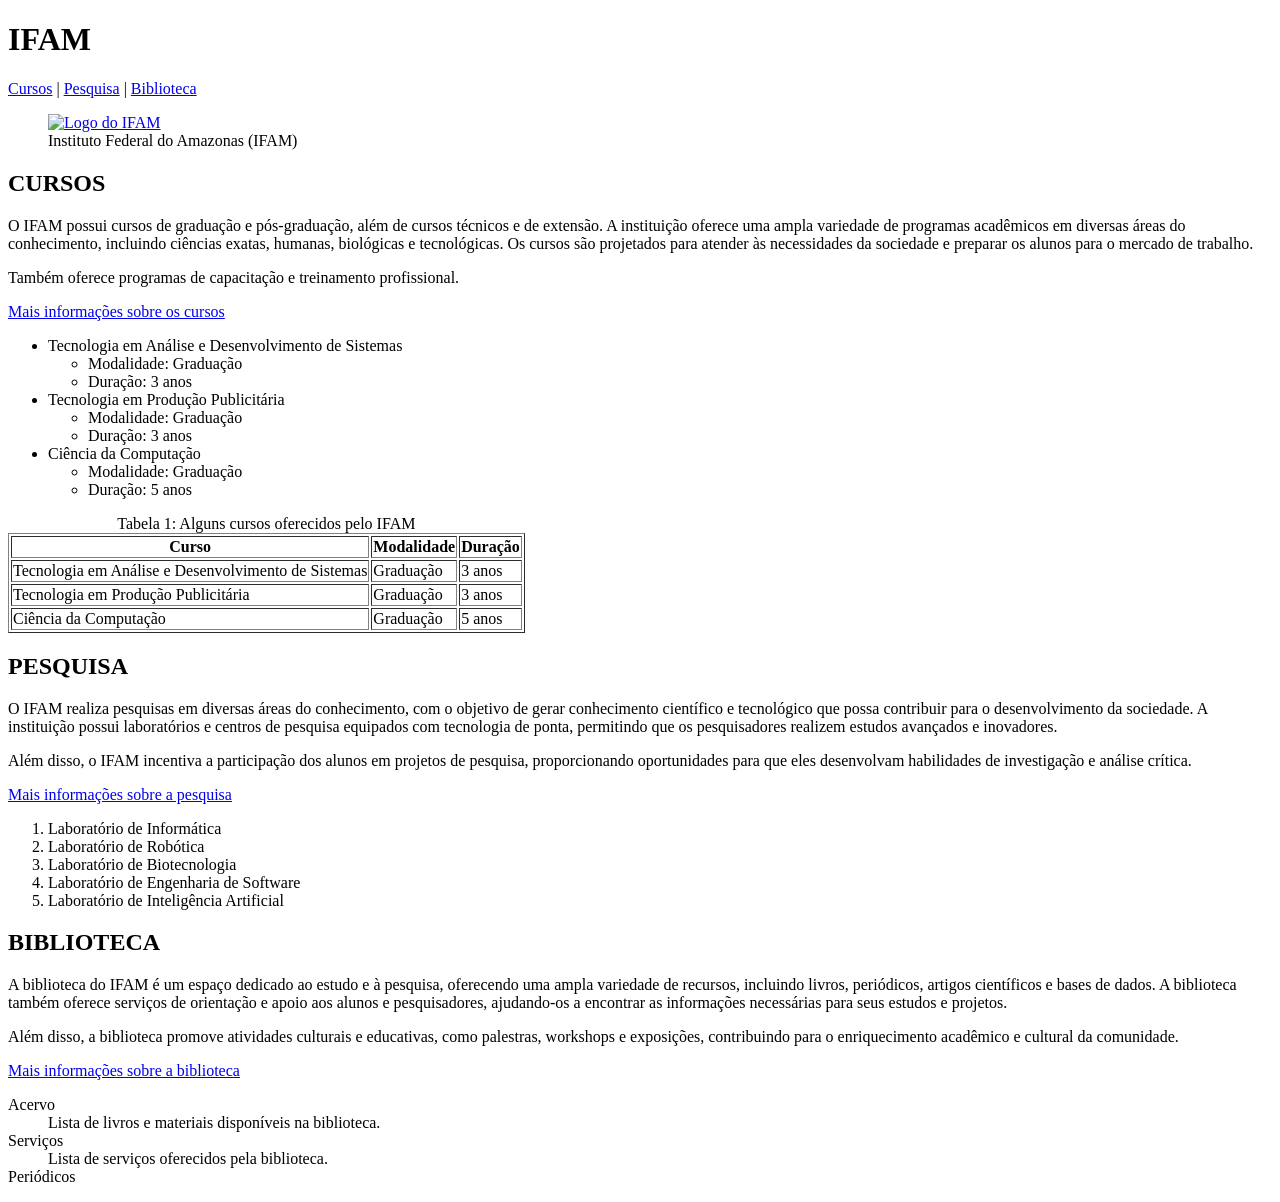
==== index.html @ e8f007ef "Codigo inicial" ====
<!DOCTYPE html>
<html lang="pt-BR">
    <head>
        <meta charset="UTF-8">
        <meta name="viewport" content="width=device-width, initial-scale=1.0">
        <title>IFAM</title>
    </head>
    <body>
        <h1>IFAM</h1>
        
        <a href="#cursos">Cursos</a> |
        <a href="#pesquisa">Pesquisa</a> |
        <a href="#biblioteca">Biblioteca</a>

        <!-- Incluir depois uma imagem do IFAM.     -->
        <figure>
            <a href="https://www.ifam.edu.br" target="_blank">
                <img src="imagens/ifam.png" alt="Logo do IFAM" width="300">
            </a>
            <figcaption>Instituto Federal do Amazonas (IFAM)</figcaption>
        </figure>
        <h2 id="cursos">CURSOS</h2>
            <p>O IFAM possui cursos de graduação e pós-graduação, além de cursos técnicos e de extensão. A instituição oferece uma ampla variedade de programas acadêmicos em diversas áreas do conhecimento, incluindo ciências exatas, humanas, biológicas e tecnológicas. Os cursos são projetados para atender às necessidades da sociedade e preparar os alunos para o mercado de trabalho.</p>
            <p>Também oferece programas de capacitação e treinamento profissional.</p>
            <!-- anchor -->
            <p><a href="cursos.html">Mais informações sobre os cursos</a></p>

            <ul>
                <li>Tecnologia em Análise e Desenvolvimento de Sistemas</li>
                    <ul>
                        <li>Modalidade: Graduação</li>
                        <li>Duração: 3 anos</li>
                    </ul>
                <li>Tecnologia em Produção Publicitária</li>
                <ul>
                        <li>Modalidade: Graduação</li>
                        <li>Duração: 3 anos</li>
                    </ul>
                <li>Ciência da Computação</li>
                <ul>
                        <li>Modalidade: Graduação</li>
                        <li>Duração: 5 anos</li>
                    </ul>
            </ul>

            <table border="1">
                <caption>Tabela 1: Alguns cursos oferecidos pelo IFAM</caption>
                <thead>
                    <tr>
                        <th>Curso</th>
                        <th>Modalidade</th>
                        <th>Duração</th>
                    </tr>
                </thead>
                <tbody>
                    <tr>
                        <td>Tecnologia em Análise e Desenvolvimento de Sistemas</td>
                        <td>Graduação</td>
                        <td>3 anos</td>
                        <!-- Colocar um link para a página do Curso. Na página do curso,
                         mostrar as informações: Objetivo, Público-alvo,
                          Disciplina (Tabela com nome e carga horária) - somente 3 disciplinas.  -->
                    </tr>
                    <tr>
                        <td>Tecnologia em Produção Publicitária</td>
                        <td>Graduação</td>
                        <td>3 anos</td>
                    <tr>
                        <td>Ciência da Computação</td>
                        <td>Graduação</td>
                        <td>5 anos</td>
                    </tr>
                <tbody>                    
            </table>

        <h2 id="pesquisa">PESQUISA</h2>
            <p>O IFAM realiza pesquisas em diversas áreas do conhecimento, com o objetivo de gerar conhecimento científico e tecnológico que possa contribuir para o desenvolvimento da sociedade. A instituição possui laboratórios e centros de pesquisa equipados com tecnologia de ponta, permitindo que os pesquisadores realizem estudos avançados e inovadores.</p>
            <p>Além disso, o IFAM incentiva a participação dos alunos em projetos de pesquisa, proporcionando oportunidades para que eles desenvolvam habilidades de investigação e análise crítica.</p>
            <a href="pesquisa.html">Mais informações sobre a pesquisa</a>

            <ol>
                <li>Laboratório de Informática</li>
                <li>Laboratório de Robótica</li>
                <li>Laboratório de Biotecnologia</li>
                <li>Laboratório de Engenharia de Software</li>
                <li>Laboratório de Inteligência Artificial</li>
            </ol>

           

        <h2 id="biblioteca">BIBLIOTECA</h2>
            <p>A biblioteca do IFAM é um espaço dedicado ao estudo e à pesquisa, oferecendo uma ampla variedade de recursos, incluindo livros, periódicos, artigos científicos e bases de dados. A biblioteca também oferece serviços de orientação e apoio aos alunos e pesquisadores, ajudando-os a encontrar as informações necessárias para seus estudos e projetos.</p>
            <p>Além disso, a biblioteca promove atividades culturais e educativas, como palestras, workshops e exposições, contribuindo para o enriquecimento acadêmico e cultural da comunidade.</p>
            <a href="biblioteca.html">Mais informações sobre a biblioteca</a>

            <dl>
                <dt>Acervo</dt>
                <dd>Lista de livros e materiais disponíveis na biblioteca.</dd>
                <dt>Serviços</dt>
                <dd>Lista de serviços oferecidos pela biblioteca.</dd>
                <dt>Periódicos</dt>
            </dl>
        

    </body>
</html>
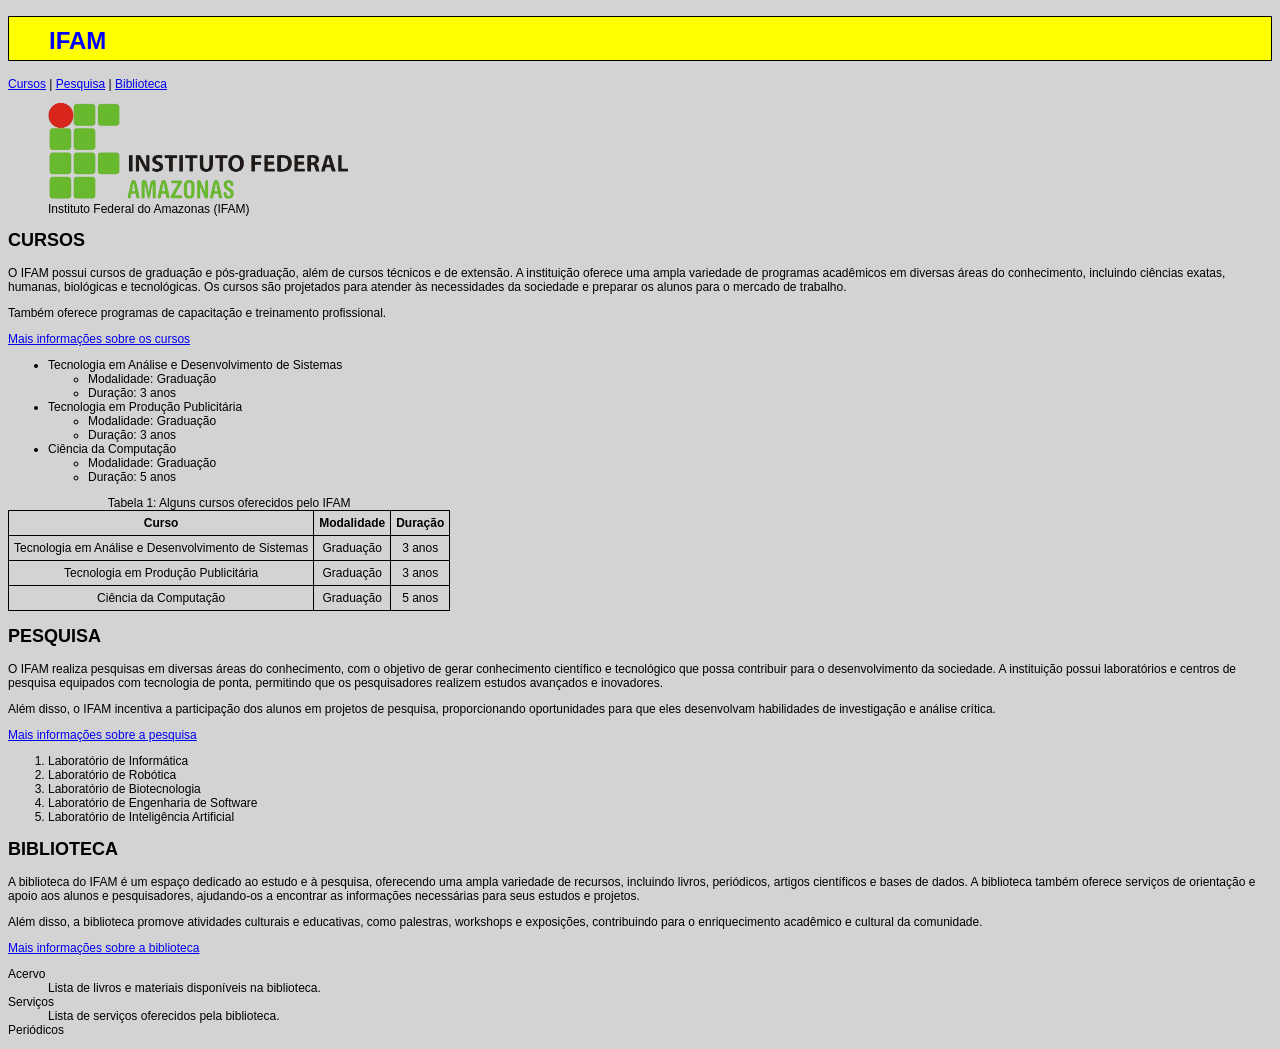
==== commit 8e22ff1f: "codigo-fonte inicial" ====
--- a/index.html
+++ b/index.html
@@ -4,14 +4,15 @@
         <meta charset="UTF-8">
         <meta name="viewport" content="width=device-width, initial-scale=1.0">
         <title>IFAM</title>
+        <link rel="stylesheet" href="css/estilos.css">
     </head>
     <body>
         <h1>IFAM</h1>
         
-        <a href="#cursos">Cursos</a> |
-        <a href="#pesquisa">Pesquisa</a> |
-        <a href="#biblioteca">Biblioteca</a>
-
+            <a href="#cursos">Cursos</a> |
+            <a href="#pesquisa">Pesquisa</a> |
+            <a href="#biblioteca">Biblioteca</a>
+        
         <!-- Incluir depois uma imagem do IFAM.     -->
         <figure>
             <a href="https://www.ifam.edu.br" target="_blank">
@@ -20,8 +21,14 @@
             <figcaption>Instituto Federal do Amazonas (IFAM)</figcaption>
         </figure>
         <h2 id="cursos">CURSOS</h2>
-            <p>O IFAM possui cursos de graduação e pós-graduação, além de cursos técnicos e de extensão. A instituição oferece uma ampla variedade de programas acadêmicos em diversas áreas do conhecimento, incluindo ciências exatas, humanas, biológicas e tecnológicas. Os cursos são projetados para atender às necessidades da sociedade e preparar os alunos para o mercado de trabalho.</p>
-            <p>Também oferece programas de capacitação e treinamento profissional.</p>
+       
+            <p class="primeiro-paragrafo">
+                O <span id="ifam">IFAM</span> possui cursos de graduação e pós-graduação, além de cursos técnicos e de extensão. A instituição oferece uma ampla variedade de programas acadêmicos em diversas áreas do conhecimento, incluindo ciências exatas, humanas, biológicas e tecnológicas. Os cursos são projetados para atender às necessidades da sociedade e preparar os alunos para o mercado de trabalho.
+            </p>
+            <p class="segundo-paragrafo">
+                Também oferece programas de capacitação e treinamento profissional.
+            </p>
+        
             <!-- anchor -->
             <p><a href="cursos.html">Mais informações sobre os cursos</a></p>
 
@@ -74,8 +81,8 @@
             </table>
 
         <h2 id="pesquisa">PESQUISA</h2>
-            <p>O IFAM realiza pesquisas em diversas áreas do conhecimento, com o objetivo de gerar conhecimento científico e tecnológico que possa contribuir para o desenvolvimento da sociedade. A instituição possui laboratórios e centros de pesquisa equipados com tecnologia de ponta, permitindo que os pesquisadores realizem estudos avançados e inovadores.</p>
-            <p>Além disso, o IFAM incentiva a participação dos alunos em projetos de pesquisa, proporcionando oportunidades para que eles desenvolvam habilidades de investigação e análise crítica.</p>
+            <p class="primeiro-paragrafo">O IFAM realiza pesquisas em diversas áreas do conhecimento, com o objetivo de gerar conhecimento científico e tecnológico que possa contribuir para o desenvolvimento da sociedade. A instituição possui laboratórios e centros de pesquisa equipados com tecnologia de ponta, permitindo que os pesquisadores realizem estudos avançados e inovadores.</p>
+            <p class="segundo-paragrafo">Além disso, o IFAM incentiva a participação dos alunos em projetos de pesquisa, proporcionando oportunidades para que eles desenvolvam habilidades de investigação e análise crítica.</p>
             <a href="pesquisa.html">Mais informações sobre a pesquisa</a>
 
             <ol>
@@ -86,11 +93,10 @@
                 <li>Laboratório de Inteligência Artificial</li>
             </ol>
 
-           
 
         <h2 id="biblioteca">BIBLIOTECA</h2>
-            <p>A biblioteca do IFAM é um espaço dedicado ao estudo e à pesquisa, oferecendo uma ampla variedade de recursos, incluindo livros, periódicos, artigos científicos e bases de dados. A biblioteca também oferece serviços de orientação e apoio aos alunos e pesquisadores, ajudando-os a encontrar as informações necessárias para seus estudos e projetos.</p>
-            <p>Além disso, a biblioteca promove atividades culturais e educativas, como palestras, workshops e exposições, contribuindo para o enriquecimento acadêmico e cultural da comunidade.</p>
+            <p class="primeiro-paragrafo">A biblioteca do IFAM é um espaço dedicado ao estudo e à pesquisa, oferecendo uma ampla variedade de recursos, incluindo livros, periódicos, artigos científicos e bases de dados. A biblioteca também oferece serviços de orientação e apoio aos alunos e pesquisadores, ajudando-os a encontrar as informações necessárias para seus estudos e projetos.</p>
+            <p class="segundo-paragrafo">Além disso, a biblioteca promove atividades culturais e educativas, como palestras, workshops e exposições, contribuindo para o enriquecimento acadêmico e cultural da comunidade.</p>
             <a href="biblioteca.html">Mais informações sobre a biblioteca</a>
 
             <dl>
--- a/css/estilos.css
+++ b/css/estilos.css
@@ -0,0 +1,43 @@
+ body {
+     background-color: lightgray;
+     font-family: Verdana, Arial, sans-serif;
+     font-size: 12px;
+     font-weight: normal;
+ }
+
+ h1 {
+     color: blue;
+     background-color: yellow;
+     font-size: 24px;
+     font-weight: bold;
+     border: 1px solid black;
+     padding: 10px 20px 5px 40px;
+     text-align: left;
+
+ }
+
+ table {
+     border: 1px solid black;
+     border-collapse: collapse;     
+ }
+
+ th, td {
+     padding: 5px;
+     text-align: center;
+ }
+
+
+
+ /* 
+                            .primeiro-paragrafo {
+                                color: yellow;
+                                background-color: blue  ;
+                            }
+                            .segundo-paragrafo {
+                                color: white;
+                                background-color: black;
+                            }
+                            #ifam {
+                                color: red;
+                            }
+                            */
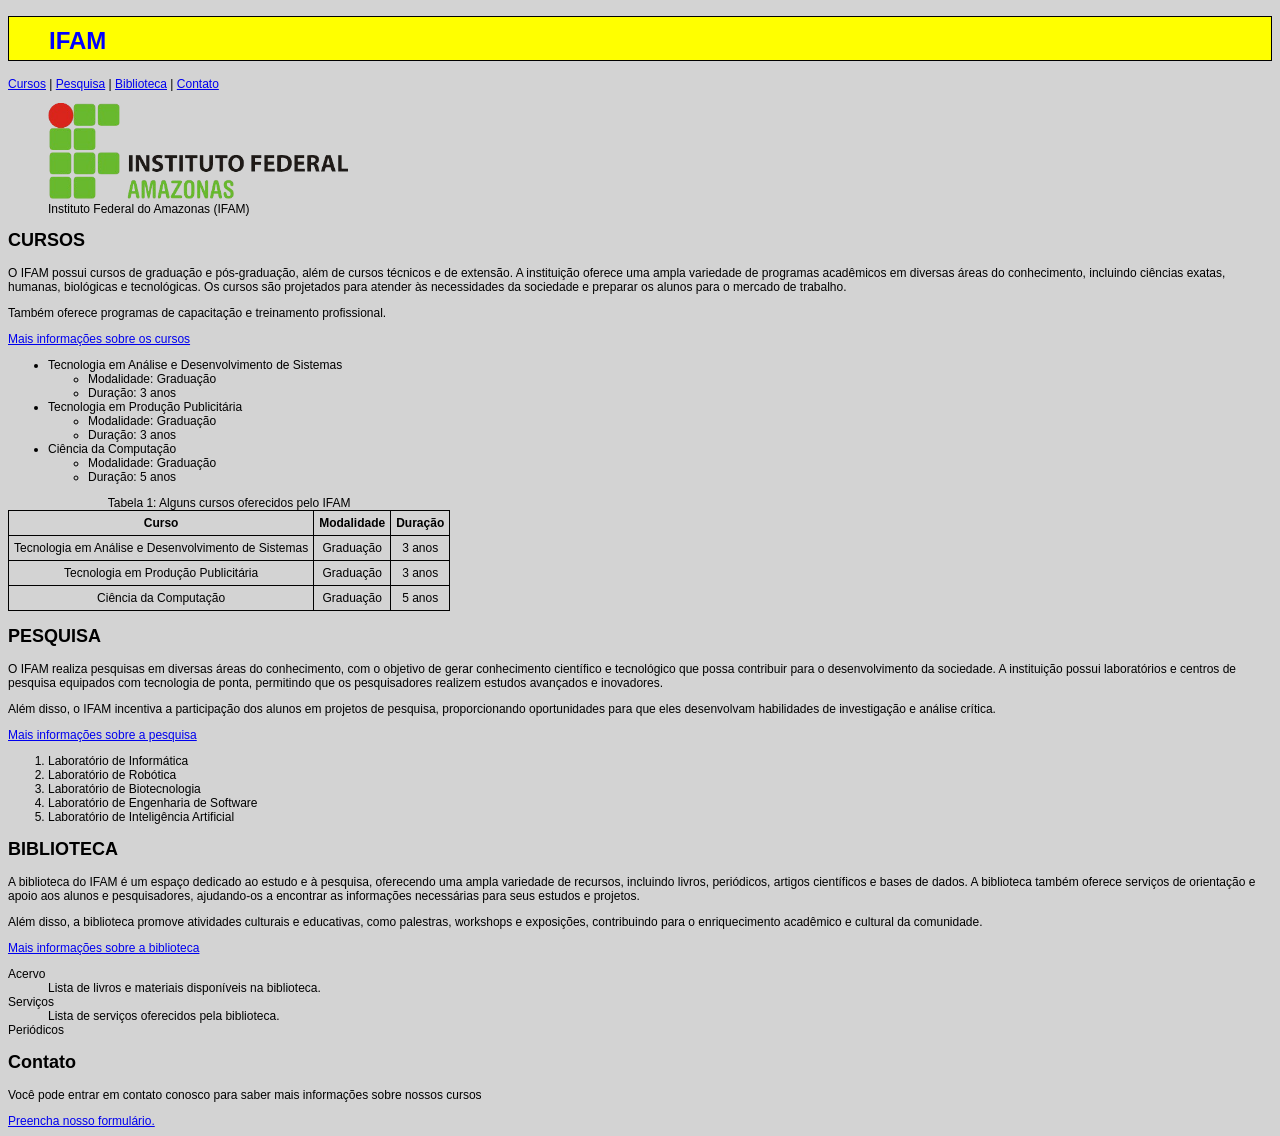
==== commit 1bb4b093: "Mudanças na aula de 21-08-2026" ====
--- a/index.html
+++ b/index.html
@@ -7,11 +7,13 @@
         <link rel="stylesheet" href="css/estilos.css">
     </head>
     <body>
+
         <h1>IFAM</h1>
         
             <a href="#cursos">Cursos</a> |
             <a href="#pesquisa">Pesquisa</a> |
-            <a href="#biblioteca">Biblioteca</a>
+            <a href="#biblioteca">Biblioteca</a> |
+            <a href="#contato">Contato</a>
         
         <!-- Incluir depois uma imagem do IFAM.     -->
         <figure>
@@ -20,9 +22,12 @@
             </a>
             <figcaption>Instituto Federal do Amazonas (IFAM)</figcaption>
         </figure>
-        <h2 id="cursos">CURSOS</h2>
-       
-            <p class="primeiro-paragrafo">
+
+        <div id="div-cursos">
+
+            <h2 id="cursos">CURSOS</h2>
+                 
+            <p id="curso-primeiro-paragrafo" class="primeiro-paragrafo">
                 O <span id="ifam">IFAM</span> possui cursos de graduação e pós-graduação, além de cursos técnicos e de extensão. A instituição oferece uma ampla variedade de programas acadêmicos em diversas áreas do conhecimento, incluindo ciências exatas, humanas, biológicas e tecnológicas. Os cursos são projetados para atender às necessidades da sociedade e preparar os alunos para o mercado de trabalho.
             </p>
             <p class="segundo-paragrafo">
@@ -79,9 +84,10 @@
                     </tr>
                 <tbody>                    
             </table>
+        </div>
 
         <h2 id="pesquisa">PESQUISA</h2>
-            <p class="primeiro-paragrafo">O IFAM realiza pesquisas em diversas áreas do conhecimento, com o objetivo de gerar conhecimento científico e tecnológico que possa contribuir para o desenvolvimento da sociedade. A instituição possui laboratórios e centros de pesquisa equipados com tecnologia de ponta, permitindo que os pesquisadores realizem estudos avançados e inovadores.</p>
+            <p id="pesquisa-primeiro-paragrafo" class="primeiro-paragrafo">O IFAM realiza pesquisas em diversas áreas do conhecimento, com o objetivo de gerar conhecimento científico e tecnológico que possa contribuir para o desenvolvimento da sociedade. A instituição possui laboratórios e centros de pesquisa equipados com tecnologia de ponta, permitindo que os pesquisadores realizem estudos avançados e inovadores.</p>
             <p class="segundo-paragrafo">Além disso, o IFAM incentiva a participação dos alunos em projetos de pesquisa, proporcionando oportunidades para que eles desenvolvam habilidades de investigação e análise crítica.</p>
             <a href="pesquisa.html">Mais informações sobre a pesquisa</a>
 
@@ -106,7 +112,10 @@
                 <dd>Lista de serviços oferecidos pela biblioteca.</dd>
                 <dt>Periódicos</dt>
             </dl>
-        
+
+        <h2 id="contato">Contato</h2>
+            <p class="primeiro-paragrafo">Você pode entrar em contato conosco para saber mais informações sobre nossos cursos</p>
+            <a href="contato.html">Preencha nosso formulário.</a>
 
     </body>
 </html>
--- a/css/estilos.css
+++ b/css/estilos.css
@@ -28,7 +28,7 @@
 
 
 
- /* 
+/*  
                             .primeiro-paragrafo {
                                 color: yellow;
                                 background-color: blue  ;
@@ -36,8 +36,8 @@
                             .segundo-paragrafo {
                                 color: white;
                                 background-color: black;
-                            }
-                            #ifam {
+                            } */
+                            /* #ifam {
                                 color: red;
-                            }
-                            */+                            } */
+                           
